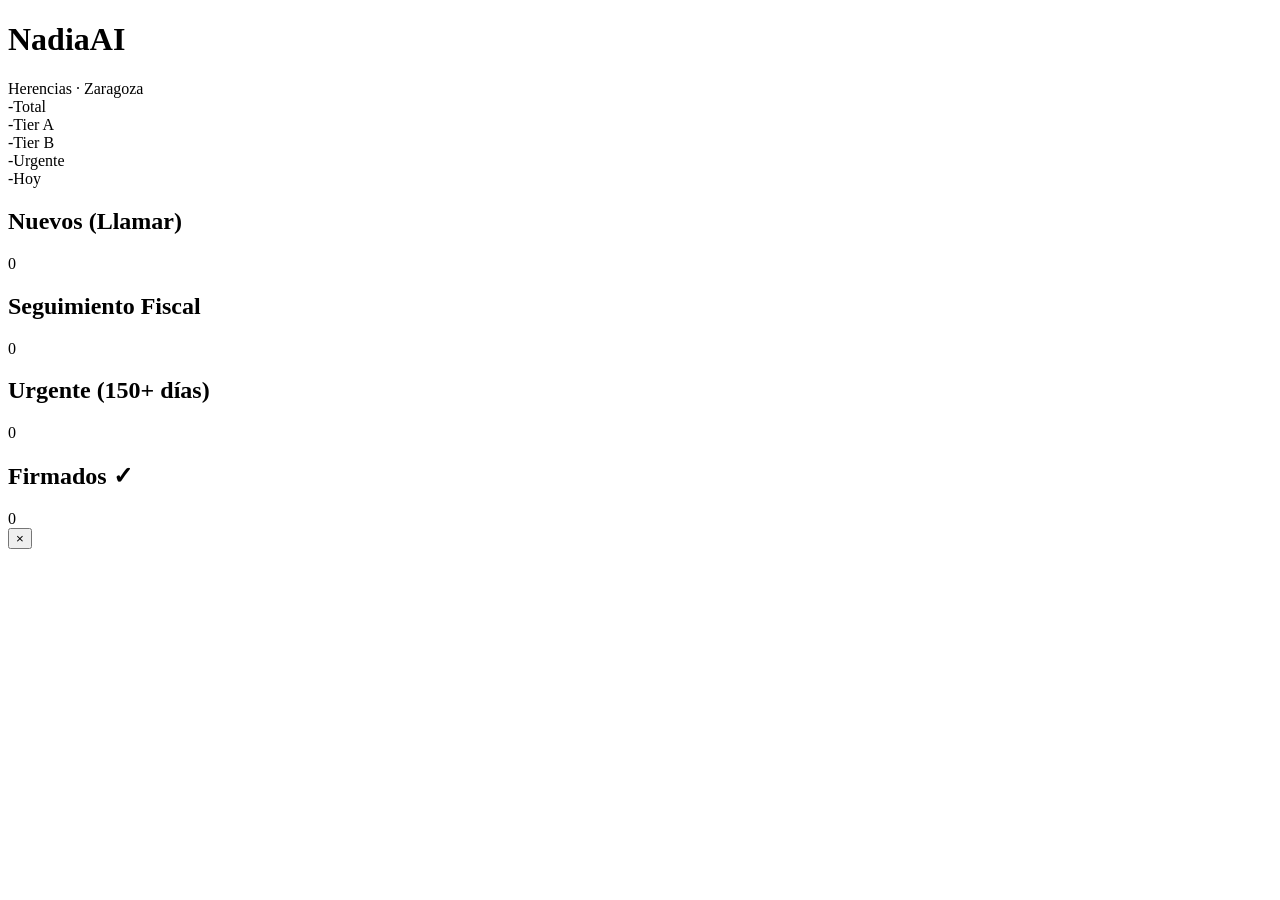
==== src/nadia_ai/dashboard/templates/index.html @ 29269b35 "feat: pivot to inheritance intelligence engine (Phase 2) - Purged commercial scrapers (solares, lice" ====
<!DOCTYPE html>
<html lang="es">
<head>
    <meta charset="UTF-8">
    <meta name="viewport" content="width=device-width, initial-scale=1.0">
    <title>NadiaAI — Herencias Zaragoza</title>
    <link rel="stylesheet" href="/static/style.css">
</head>
<body>
    <header>
        <div class="header-left">
            <h1>NadiaAI</h1>
            <span class="subtitle">Herencias · Zaragoza</span>
        </div>
        <div class="header-stats" id="stats-bar">
            <div class="stat"><span class="stat-value" id="stat-total">-</span><span class="stat-label">Total</span></div>
            <div class="stat tier-a"><span class="stat-value" id="stat-a">-</span><span class="stat-label">Tier A</span></div>
            <div class="stat tier-b"><span class="stat-value" id="stat-b">-</span><span class="stat-label">Tier B</span></div>
            <div class="stat urgent"><span class="stat-value" id="stat-urgent">-</span><span class="stat-label">Urgente</span></div>
            <div class="stat new-today"><span class="stat-value" id="stat-today">-</span><span class="stat-label">Hoy</span></div>
        </div>
    </header>

    <main class="kanban">
        <div class="column" data-status="new_to_call">
            <div class="column-header">
                <h2>Nuevos (Llamar)</h2>
                <span class="column-count" id="count-new">0</span>
            </div>
            <div class="column-body" id="col-new_to_call"></div>
        </div>

        <div class="column" data-status="tax_followup">
            <div class="column-header">
                <h2>Seguimiento Fiscal</h2>
                <span class="column-count" id="count-tax">0</span>
            </div>
            <div class="column-body" id="col-tax_followup"></div>
        </div>

        <div class="column" data-status="urgent">
            <div class="column-header urgent-header">
                <h2>Urgente (150+ días)</h2>
                <span class="column-count" id="count-urgent">0</span>
            </div>
            <div class="column-body" id="col-urgent"></div>
        </div>

        <div class="column" data-status="signed">
            <div class="column-header signed-header">
                <h2>Firmados ✓</h2>
                <span class="column-count" id="count-signed">0</span>
            </div>
            <div class="column-body" id="col-signed"></div>
        </div>
    </main>

    <!-- Lead detail modal -->
    <div class="modal-overlay" id="modal-overlay">
        <div class="modal" id="lead-modal">
            <button class="modal-close" id="modal-close">&times;</button>
            <div id="modal-content"></div>
        </div>
    </div>

    <script src="/static/app.js"></script>
</body>
</html>
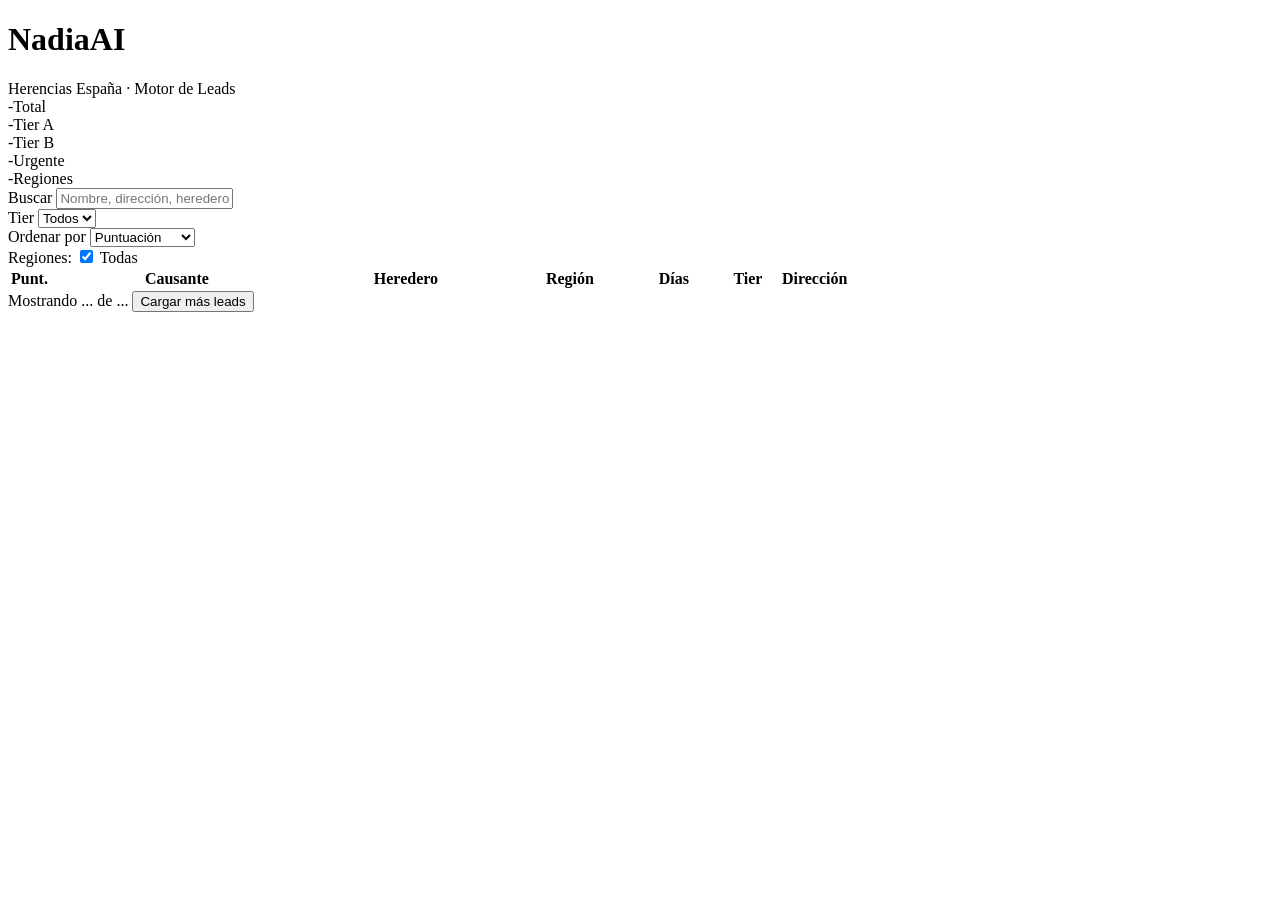
==== commit 8b72ceeb: "feat: improve heir extraction quality, implement server-side pagination, and add hallucination detec" ====
--- a/src/nadia_ai/dashboard/templates/index.html
+++ b/src/nadia_ai/dashboard/templates/index.html
@@ -3,65 +3,85 @@
 <head>
     <meta charset="UTF-8">
     <meta name="viewport" content="width=device-width, initial-scale=1.0">
-    <title>NadiaAI — Herencias Zaragoza</title>
+    <title>NadiaAI — Herencias España</title>
+    <link href="https://fonts.googleapis.com/css2?family=Inter:wght@400;500;600;700&display=swap" rel="stylesheet">
     <link rel="stylesheet" href="/static/style.css">
 </head>
 <body>
     <header>
         <div class="header-left">
             <h1>NadiaAI</h1>
-            <span class="subtitle">Herencias · Zaragoza</span>
+            <span class="subtitle">Herencias España · Motor de Leads</span>
         </div>
         <div class="header-stats" id="stats-bar">
             <div class="stat"><span class="stat-value" id="stat-total">-</span><span class="stat-label">Total</span></div>
-            <div class="stat tier-a"><span class="stat-value" id="stat-a">-</span><span class="stat-label">Tier A</span></div>
-            <div class="stat tier-b"><span class="stat-value" id="stat-b">-</span><span class="stat-label">Tier B</span></div>
-            <div class="stat urgent"><span class="stat-value" id="stat-urgent">-</span><span class="stat-label">Urgente</span></div>
-            <div class="stat new-today"><span class="stat-value" id="stat-today">-</span><span class="stat-label">Hoy</span></div>
+            <div class="stat stat-a"><span class="stat-value" id="stat-a">-</span><span class="stat-label">Tier A</span></div>
+            <div class="stat stat-b"><span class="stat-value" id="stat-b">-</span><span class="stat-label">Tier B</span></div>
+            <div class="stat stat-urgent"><span class="stat-value" id="stat-urgent">-</span><span class="stat-label">Urgente</span></div>
+            <div class="stat stat-regions"><span class="stat-value" id="stat-regions">-</span><span class="stat-label">Regiones</span></div>
         </div>
     </header>
 
-    <main class="kanban">
-        <div class="column" data-status="new_to_call">
-            <div class="column-header">
-                <h2>Nuevos (Llamar)</h2>
-                <span class="column-count" id="count-new">0</span>
+    <main class="table-container">
+        <!-- Filters Bar -->
+        <div class="filters-bar">
+            <div class="filter-group search-group">
+                <label>Buscar</label>
+                <input type="text" id="search-input" placeholder="Nombre, dirección, heredero...">
             </div>
-            <div class="column-body" id="col-new_to_call"></div>
+            <div class="filter-group">
+                <label>Tier</label>
+                <select id="filter-tier">
+                    <option value="all">Todos</option>
+                    <option value="A">Tier A</option>
+                    <option value="B">Tier B</option>
+                    <option value="C">Tier C</option>
+                    <option value="X">Tier X</option>
+                </select>
+            </div>
+            <div class="filter-group">
+                <label>Ordenar por</label>
+                <select id="sort-by">
+                    <option value="score">Puntuación</option>
+                    <option value="days_desc">Más antiguos</option>
+                    <option value="days_asc">Más recientes</option>
+                    <option value="name">Nombre A-Z</option>
+                </select>
+            </div>
         </div>
 
-        <div class="column" data-status="tax_followup">
-            <div class="column-header">
-                <h2>Seguimiento Fiscal</h2>
-                <span class="column-count" id="count-tax">0</span>
-            </div>
-            <div class="column-body" id="col-tax_followup"></div>
+        <!-- Region Checkboxes -->
+        <div class="region-filter" id="region-filter">
+            <span class="region-label">Regiones:</span>
+            <label class="region-check"><input type="checkbox" value="all" checked> Todas</label>
+            <!-- Dynamically populated -->
         </div>
 
-        <div class="column" data-status="urgent">
-            <div class="column-header urgent-header">
-                <h2>Urgente (150+ días)</h2>
-                <span class="column-count" id="count-urgent">0</span>
-            </div>
-            <div class="column-body" id="col-urgent"></div>
-        </div>
+        <!-- Results count -->
+        <div class="results-count" id="results-count"></div>
 
-        <div class="column" data-status="signed">
-            <div class="column-header signed-header">
-                <h2>Firmados ✓</h2>
-                <span class="column-count" id="count-signed">0</span>
-            </div>
-            <div class="column-body" id="col-signed"></div>
+        <!-- Table -->
+        <table class="leads-table">
+            <thead>
+                <tr>
+                    <th class="col-score">Punt.</th>
+                    <th style="width: 250px;">Causante</th>
+                    <th style="width: 200px;">Heredero</th>
+                    <th style="width: 120px;">Región</th>
+                    <th style="width: 80px;">Días</th>
+                    <th style="width: 60px;">Tier</th>
+                    <th>Dirección</th>
+                </tr>
+            </thead>
+            <tbody id="leads-tbody">
+            </tbody>
+        </table>
+        <!-- Pagination -->
+        <div class="pagination-bar">
+            <span id="pagination-info">Mostrando ... de ...</span>
+            <button id="load-more-btn" class="btn-primary">Cargar más leads</button>
         </div>
     </main>
-
-    <!-- Lead detail modal -->
-    <div class="modal-overlay" id="modal-overlay">
-        <div class="modal" id="lead-modal">
-            <button class="modal-close" id="modal-close">&times;</button>
-            <div id="modal-content"></div>
-        </div>
-    </div>
 
     <script src="/static/app.js"></script>
 </body>
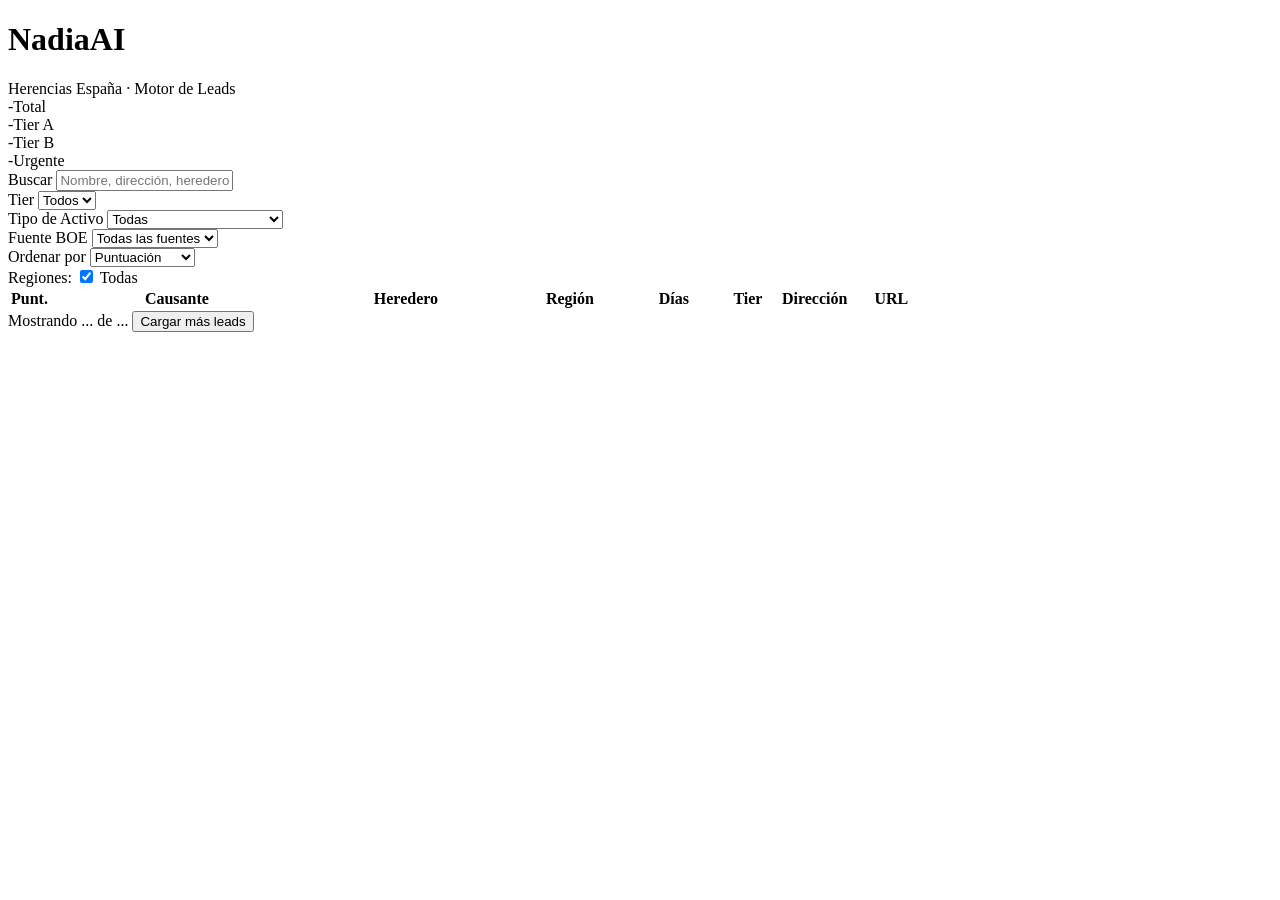
==== commit dc745324: "feat: update dashboard UI, regex extraction fallback, and scraper performance improvements" ====
--- a/src/nadia_ai/dashboard/templates/index.html
+++ b/src/nadia_ai/dashboard/templates/index.html
@@ -18,7 +18,6 @@
             <div class="stat stat-a"><span class="stat-value" id="stat-a">-</span><span class="stat-label">Tier A</span></div>
             <div class="stat stat-b"><span class="stat-value" id="stat-b">-</span><span class="stat-label">Tier B</span></div>
             <div class="stat stat-urgent"><span class="stat-value" id="stat-urgent">-</span><span class="stat-label">Urgente</span></div>
-            <div class="stat stat-regions"><span class="stat-value" id="stat-regions">-</span><span class="stat-label">Regiones</span></div>
         </div>
     </header>
 
@@ -37,6 +36,21 @@
                     <option value="B">Tier B</option>
                     <option value="C">Tier C</option>
                     <option value="X">Tier X</option>
+                </select>
+            </div>
+            <div class="filter-group">
+                <label>Tipo de Activo</label>
+                <select id="filter-asset">
+                    <option value="all" selected>Todas</option>
+                    <option value="Residential">🏠 Residencial</option>
+                    <option value="Commercial">🏢 Comercial / Traspasos</option>
+                </select>
+            </div>
+            <div class="filter-group">
+                <label>Fuente BOE</label>
+                <select id="filter-boe">
+                    <option value="all">Todas las fuentes</option>
+                    <option value="BOE (Sec.V)">Solo Sección V</option>
                 </select>
             </div>
             <div class="filter-group">
@@ -71,6 +85,7 @@
                     <th style="width: 80px;">Días</th>
                     <th style="width: 60px;">Tier</th>
                     <th>Dirección</th>
+                    <th style="width: 80px;">URL</th>
                 </tr>
             </thead>
             <tbody id="leads-tbody">
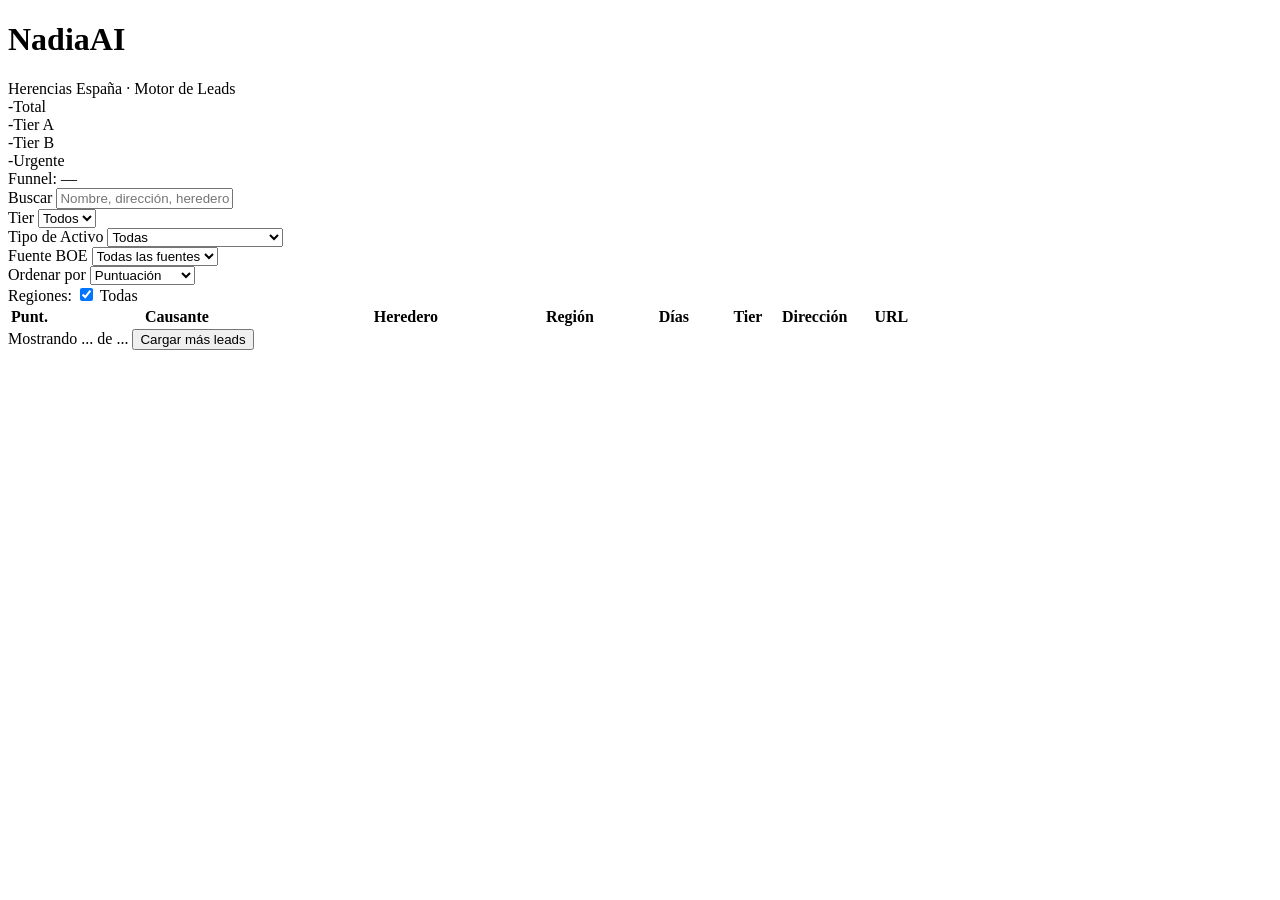
==== commit b0fa4e44: "feat: wire conversion-funnel instrumentation into the dashboard + metrics Turns the built-but-unfed " ====
--- a/src/nadia_ai/dashboard/templates/index.html
+++ b/src/nadia_ai/dashboard/templates/index.html
@@ -19,6 +19,7 @@
             <div class="stat stat-b"><span class="stat-value" id="stat-b">-</span><span class="stat-label">Tier B</span></div>
             <div class="stat stat-urgent"><span class="stat-value" id="stat-urgent">-</span><span class="stat-label">Urgente</span></div>
         </div>
+        <div class="funnel-readout" id="funnel-readout">Funnel: —</div>
     </header>
 
     <main class="table-container">
